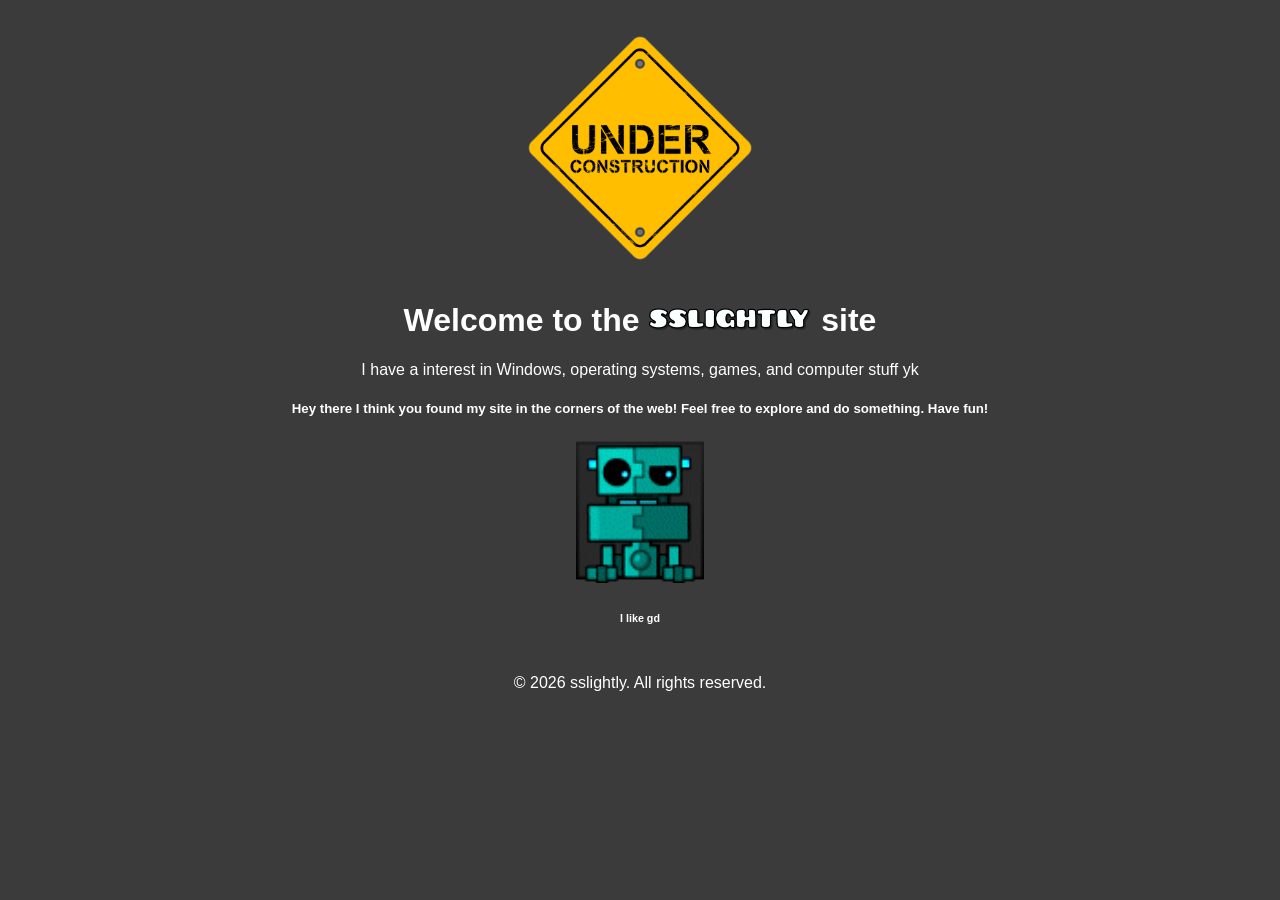
==== index.html @ 958f2ac6 "Add files via upload" ====
<!DOCTYPE html>
<html lang="en">
<head>
    <meta charset="UTF-8">
    <meta name="viewport" content="width=device-width, initial-scale=1.0">
    <title>sslightly site</title>

    <link rel="shortcut icon" href="favicon.ico" type="image/x-icon">
    <link rel="stylesheet" href="style.css">


</head>
<body>

    <img src="assets/img/136000_under_construction.png" alt="under construction" width="257">

    <header>
        <h1>Welcome to the <img src="assets/img/myname-font1-gdbrowser.png" alt="sslightly" width="164"> site</h1>
        <P>I have a interest in Windows, operating systems, games, and computer stuff yk</P>
        
    </header>

    <main>
        <h5>Hey there I think you found my site in the corners of the web! Feel free to explore and do something. Have fun!</h5>

        
            <img src="assets/img/dialogIcon_013.png" width="128">

        <h6>I like gd</h6>


    </main>

    <footer style="text-align: center; margin-top: 50px; font-family: 'Arial Narrow Bold', sans-serif;">
        <p>&copy; 2026 sslightly. All rights reserved.</p>
</body>
</html>
---- style.css ----
body {
            text-align: center;
            font-family: Arial, sans-serif;
            margin: 0;
            padding: 20px;
            background-color: #3b3b3b;
            text-decoration: none;
        
        }
        p, pre, h1, h2, h3, h4, h5, h6 {
            color: #ffffff;
            
        }

        footer {
            margin-top: 50px;
            font-size: 1em;
        }
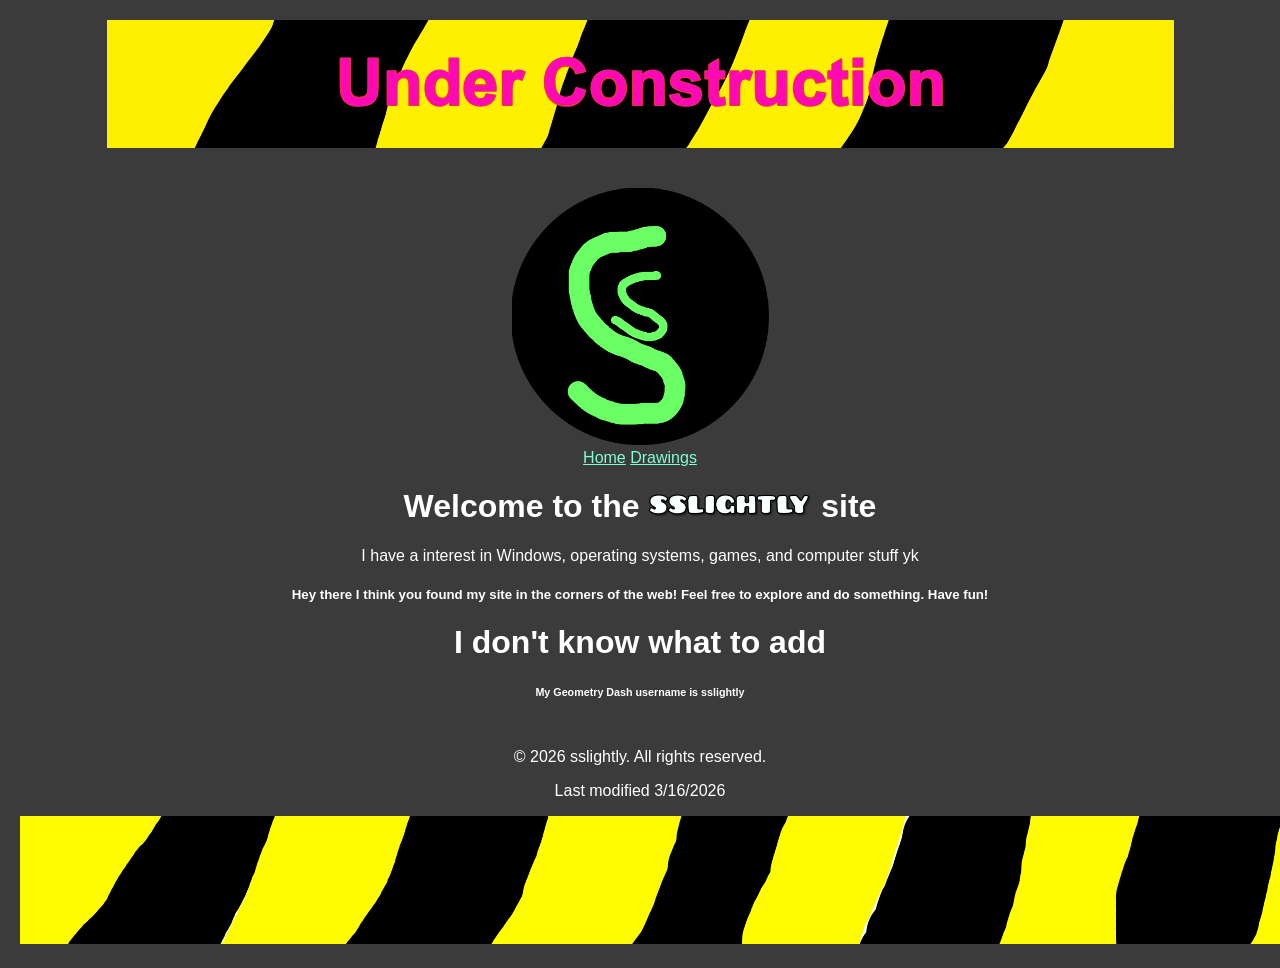
==== commit 02bb5ad6: "Expanded the website #1" ====
--- a/index.html
+++ b/index.html
@@ -12,7 +12,13 @@
 </head>
 <body>
 
-    <img src="assets/img/136000_under_construction.png" alt="under construction" width="257">
+    <img src="assets/img/0rv_UnderConstruction.png" alt="website is under construction"><br><br><br>
+    <img src="assets/img/0rq_website_icon.png" alt="sslightly" width="257"><br>
+
+    <nav>
+        <a href="index.html">Home</a>
+        <a href="art.html">Drawings</a>
+    </nav>
 
     <header>
         <h1>Welcome to the <img src="assets/img/myname-font1-gdbrowser.png" alt="sslightly" width="164"> site</h1>
@@ -24,14 +30,15 @@
         <h5>Hey there I think you found my site in the corners of the web! Feel free to explore and do something. Have fun!</h5>
 
         
-            <img src="assets/img/dialogIcon_013.png" width="128">
-
-        <h6>I like gd</h6>
+        <h1>I don't know what to add</h1>
+        <h6>My Geometry Dash username is sslightly</h6>
 
 
     </main>
 
     <footer style="text-align: center; margin-top: 50px; font-family: 'Arial Narrow Bold', sans-serif;">
         <p>&copy; 2026 sslightly. All rights reserved.</p>
+        <p>Last modified 3/16/2026</p>
+        <img src="assets/img/0s1_uc_background.png">
 </body>
 </html>
--- a/style.css
+++ b/style.css
@@ -7,6 +7,11 @@
             text-decoration: none;
         
         }
+
+        a{
+            color: aquamarine;
+        }
+
         p, pre, h1, h2, h3, h4, h5, h6 {
             color: #ffffff;
             
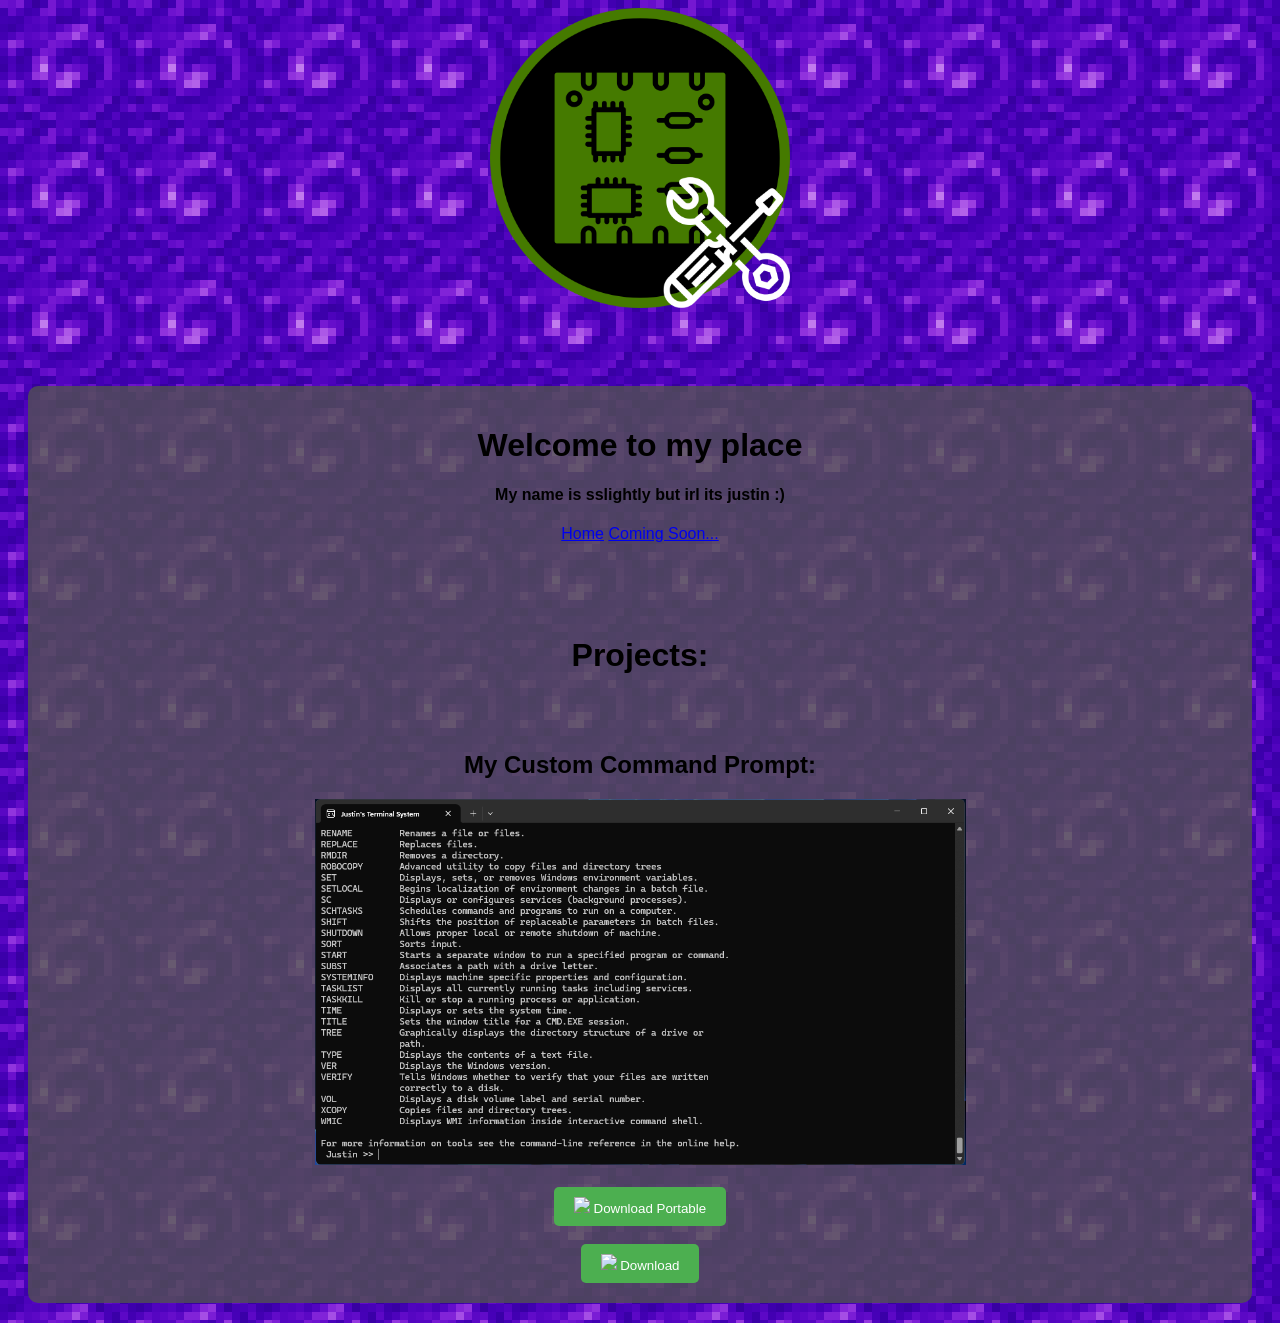
==== commit d9033cbe: "Upgrade Website" ====
--- a/index.html
+++ b/index.html
@@ -3,42 +3,34 @@
 <head>
     <meta charset="UTF-8">
     <meta name="viewport" content="width=device-width, initial-scale=1.0">
-    <title>sslightly site</title>
-
+    <title>sslightly's website</title>
     <link rel="shortcut icon" href="favicon.ico" type="image/x-icon">
     <link rel="stylesheet" href="style.css">
-
-
 </head>
 <body>
 
-    <img src="assets/img/0rv_UnderConstruction.png" alt="website is under construction"><br><br><br>
-    <img src="assets/img/0rq_website_icon.png" alt="sslightly" width="257"><br>
+    <img src="assets/myPCB.png" alt="" width="300"> <br> <br> <br> <br>
 
+
+    <main>
+    <h1>Welcome to my place</h1>
+    <h4>My name is sslightly but irl its justin :)</h4>
     <nav>
         <a href="index.html">Home</a>
-        <a href="art.html">Drawings</a>
-    </nav>
+        <a href="index.html">Coming Soon...</a>
+    </nav> <br> <br> <br> <br>
 
-    <header>
-        <h1>Welcome to the <img src="assets/img/myname-font1-gdbrowser.png" alt="sslightly" width="164"> site</h1>
-        <P>I have a interest in Windows, operating systems, games, and computer stuff yk</P>
-        
-    </header>
 
-    <main>
-        <h5>Hey there I think you found my site in the corners of the web! Feel free to explore and do something. Have fun!</h5>
 
-        
-        <h1>I don't know what to add</h1>
-        <h6>My Geometry Dash username is sslightly</h6>
+    <h1>Projects:</h1>
 
+    <br> <br> <h2>My Custom Command Prompt:</h2>
+    <img src="assets/custom-cmd01.png" alt="Image of my custom command prompt" width="651"> <br> <br>
+    <a href="https://github.com/sslightly/Custom-command-prompt/releases/download/release-1.0/Justins.CMD.Portable.exe"> <button> <img src="assets/download.png"> Download Portable</button> </a> <br> <br>
+    <a href="https://github.com/sslightly/Custom-command-prompt/releases/download/release-1.0/JustinsCmdSetup.exe"> <button> <img src="assets/download.png"> Download </button> </a>
+    
 
     </main>
 
-    <footer style="text-align: center; margin-top: 50px; font-family: 'Arial Narrow Bold', sans-serif;">
-        <p>&copy; 2026 sslightly. All rights reserved.</p>
-        <p>Last modified 3/16/2026</p>
-        <img src="assets/img/0s1_uc_background.png">
 </body>
 </html>
--- a/style.css
+++ b/style.css
@@ -1,23 +1,30 @@
-        body {
-            text-align: center;
-            font-family: Arial, sans-serif;
-            margin: 0;
-            padding: 20px;
-            background-color: #3b3b3b;
-            text-decoration: none;
-        
-        }
+body{
 
-        a{
-            color: aquamarine;
-        }
+    background-image: url('assets/PORTAL.webp');
+    background-size: fit;
+    text-align: center;
+    font-family: Arial, sans-serif;
 
-        p, pre, h1, h2, h3, h4, h5, h6 {
-            color: #ffffff;
-            
-        }
-
-        footer {
-            margin-top: 50px;
-            font-size: 1em;
-        }+}
+main{
+    margin: 20px;
+    padding: 20px;
+    background-color: rgba(82, 82, 82, 0.8);
+    border-radius: 10px;
+}
+nav{
+    font-family: Arial, sans-serif;
+    text-align: center;
+}
+ul{
+    list-style-type: none;
+    padding: 0;
+}
+button{
+    background-color: #4CAF50;
+    color: white;
+    padding: 10px 20px;
+    border: none;
+    border-radius: 5px;
+    cursor: pointer;
+}
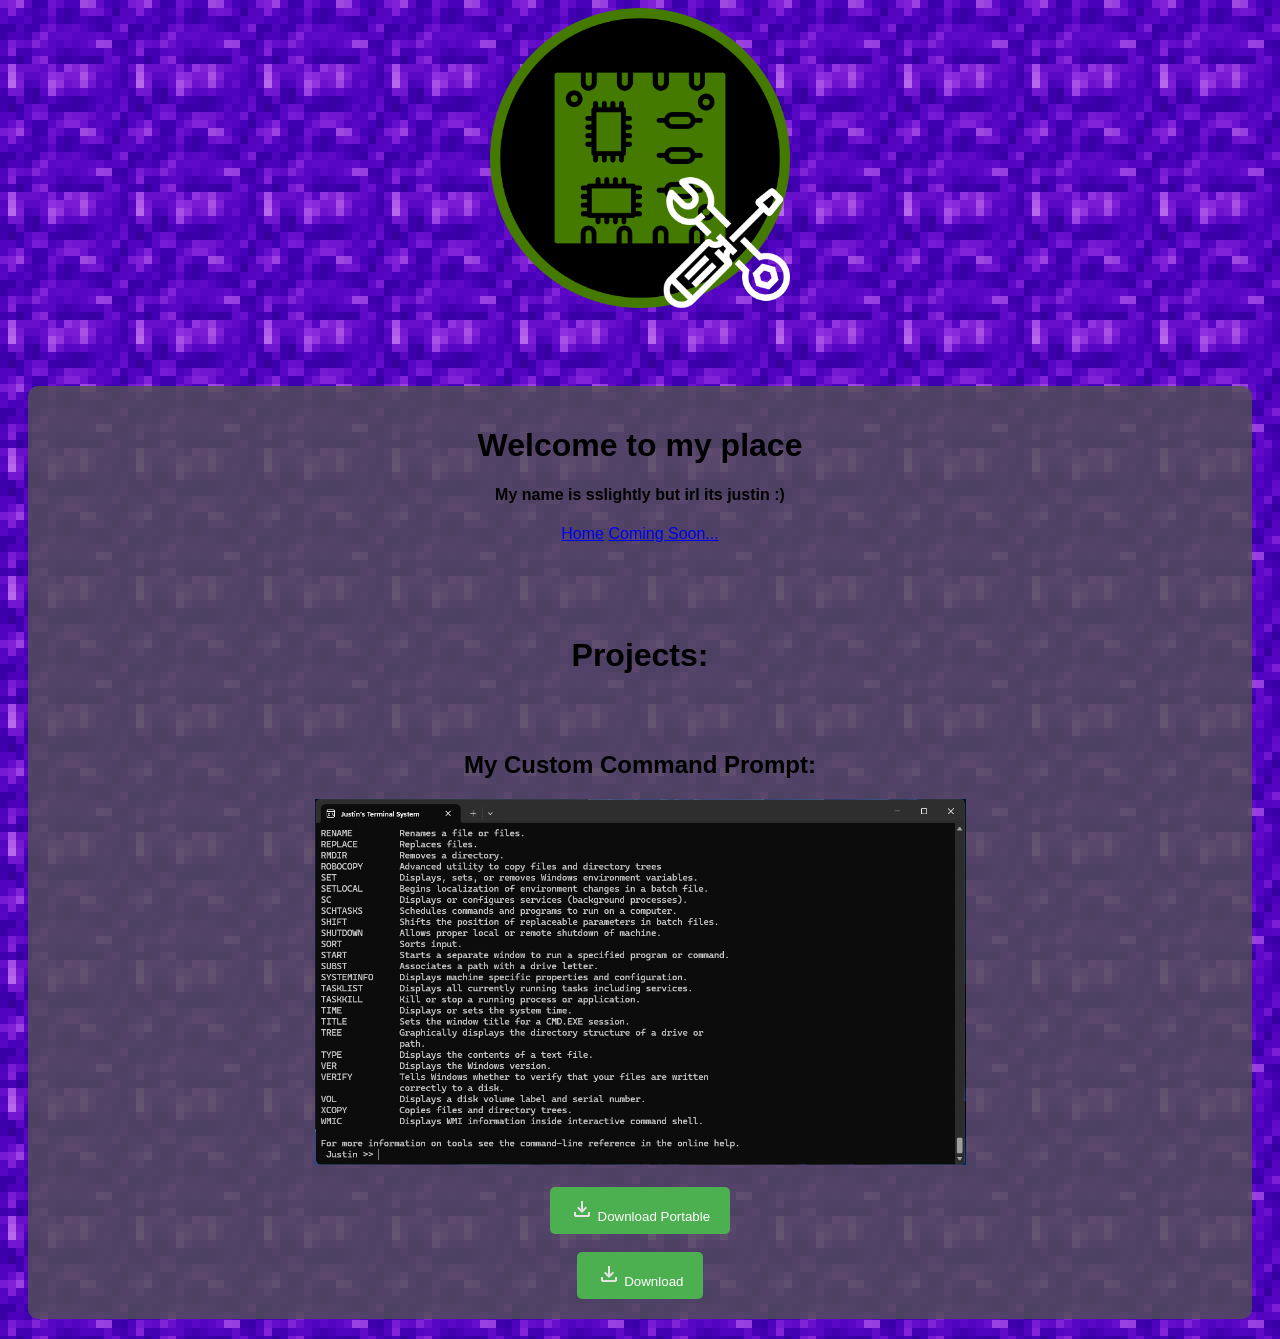
==== commit a43214e2: "Download Button Image Fixed" ====
--- a/index.html
+++ b/index.html
@@ -26,8 +26,8 @@
 
     <br> <br> <h2>My Custom Command Prompt:</h2>
     <img src="assets/custom-cmd01.png" alt="Image of my custom command prompt" width="651"> <br> <br>
-    <a href="https://github.com/sslightly/Custom-command-prompt/releases/download/release-1.0/Justins.CMD.Portable.exe"> <button> <img src="assets/download.png"> Download Portable</button> </a> <br> <br>
-    <a href="https://github.com/sslightly/Custom-command-prompt/releases/download/release-1.0/JustinsCmdSetup.exe"> <button> <img src="assets/download.png"> Download </button> </a>
+    <a href="https://github.com/sslightly/Custom-command-prompt/releases/download/release-1.0/Justins.CMD.Portable.exe"> <button> <img src="assets/DOWNLOAD.png"> Download Portable</button> </a> <br> <br>
+    <a href="https://github.com/sslightly/Custom-command-prompt/releases/download/release-1.0/JustinsCmdSetup.exe"> <button> <img src="assets/DOWNLOAD.png"> Download </button> </a>
     
 
     </main>
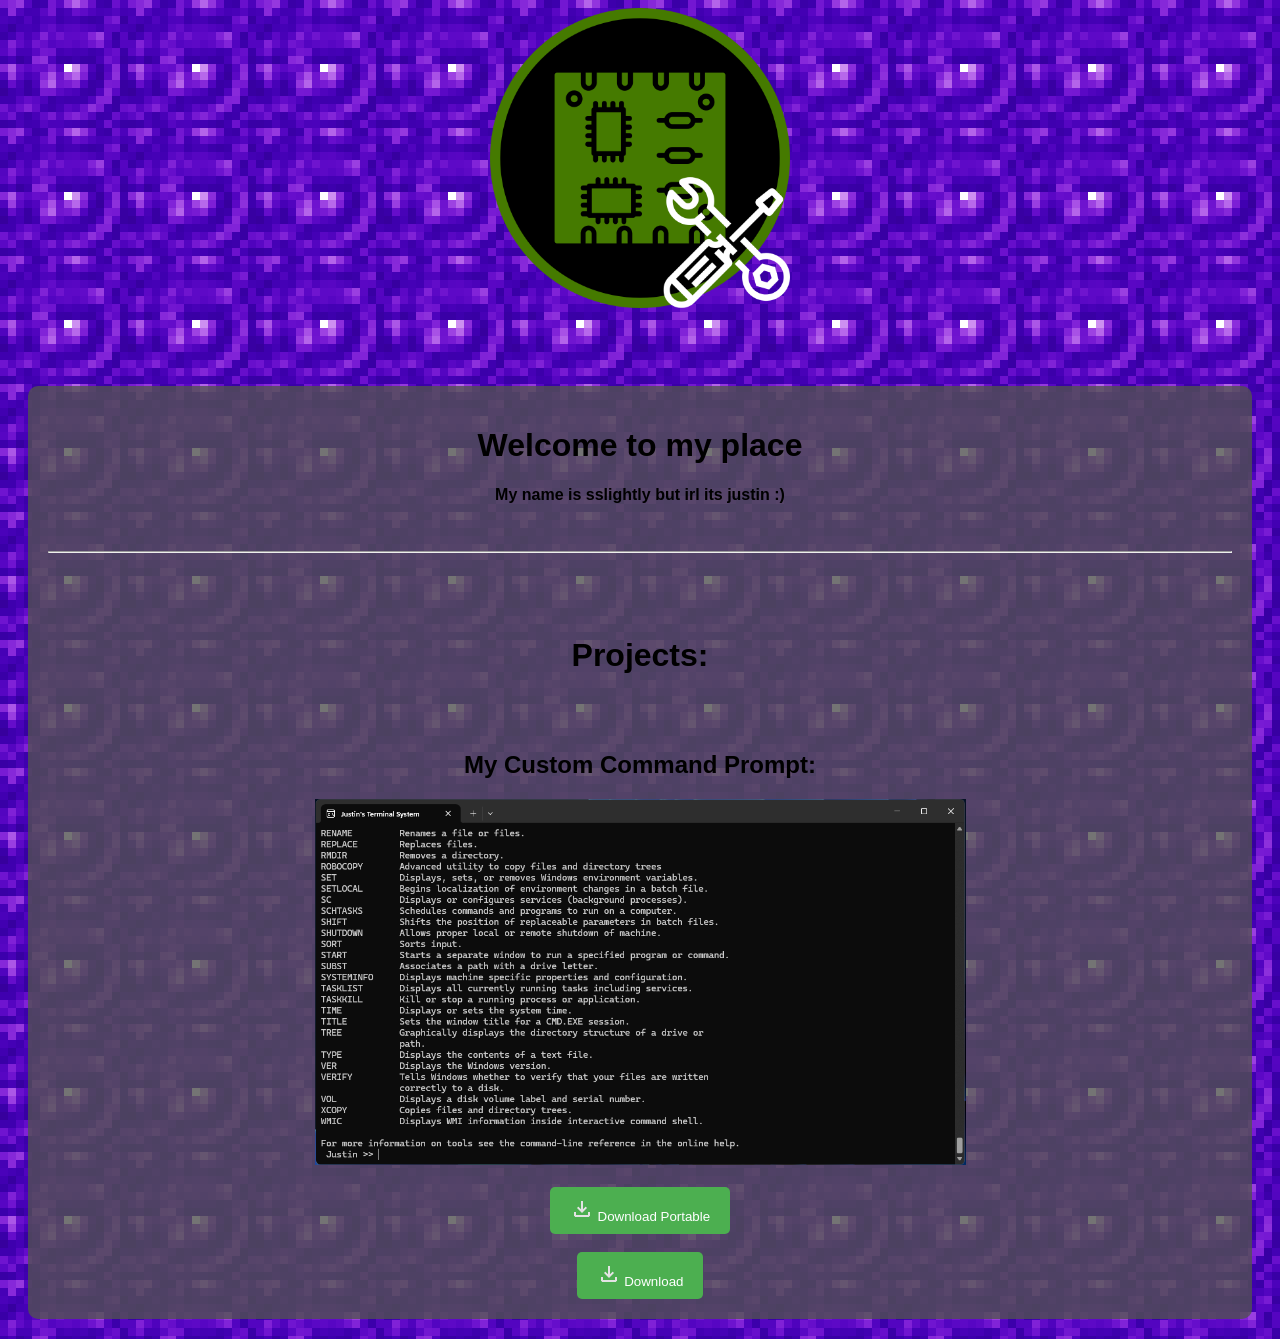
==== commit 2b5f0aab: "Removed Public Gallery" ====
--- a/index.html
+++ b/index.html
@@ -15,10 +15,7 @@
     <main>
     <h1>Welcome to my place</h1>
     <h4>My name is sslightly but irl its justin :)</h4>
-    <nav>
-        <a href="index.html">Home</a>
-        <a href="index.html">Coming Soon...</a>
-    </nav> <br> <br> <br> <br>
+   <br>  <hr> <br> <br> <br>
 
 
 
